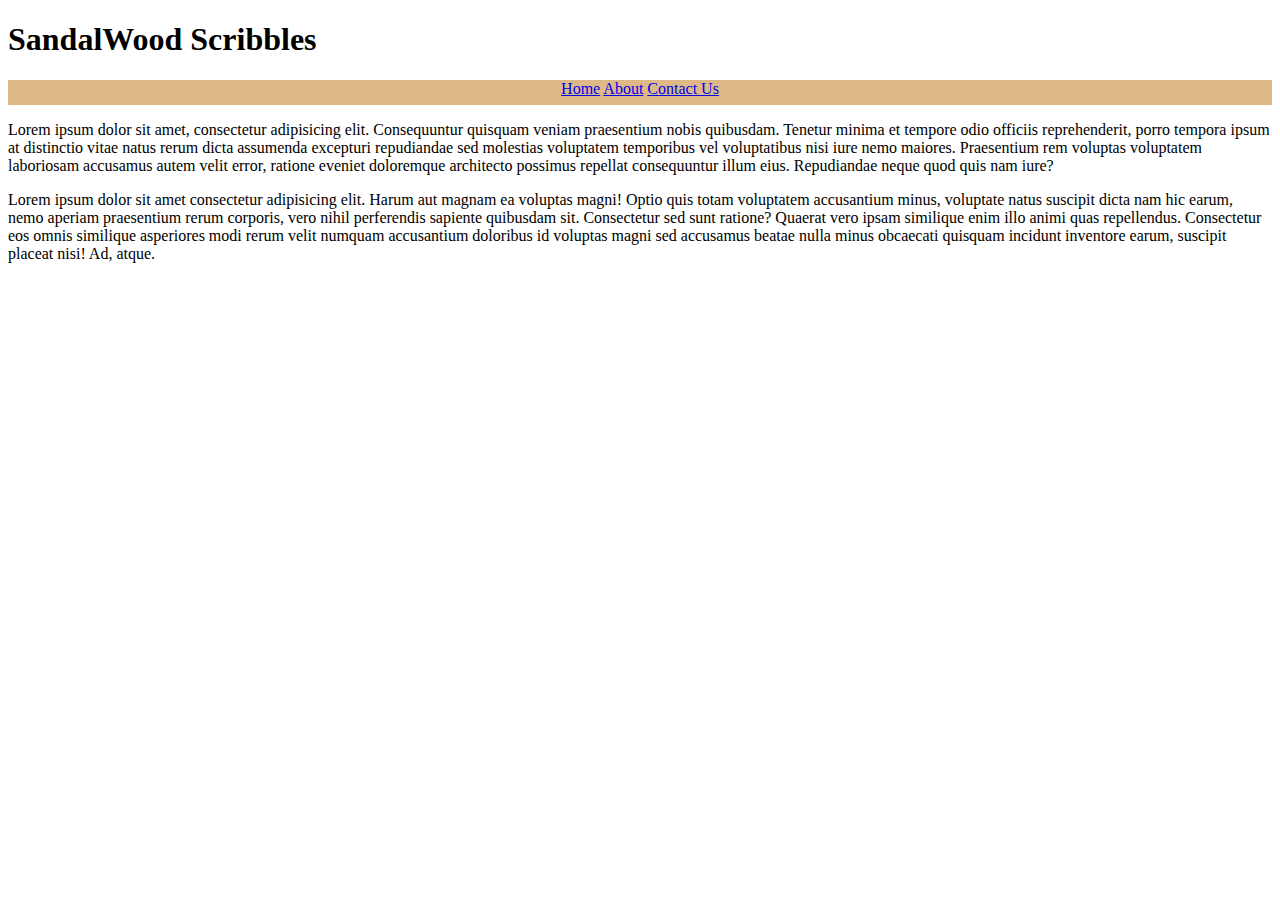
==== blog.html @ 8b0305b9 "started the project" ====
<!DOCTYPE html>
<html lang="en">
<head>
    <meta charset="UTF-8">
    <meta name="viewport" content="width=device-width, initial-scale=1.0">
    <title>The Desi Diary </title>
    <link rel="stylesheet"  href="style.css">
</head>
<body>
    <h1>SandalWood Scribbles</h1>

    <div class="nav">
    <nav>
        <a href="#">Home</a></li>
        <a href="#">About</a></li>
        <a href="#">Contact Us</a></li>
       </ul> 
    </nav>
    
    </div>

    <main>
        <p>Lorem ipsum dolor sit amet, consectetur adipisicing elit. Consequuntur quisquam veniam praesentium nobis quibusdam. Tenetur minima et tempore odio officiis reprehenderit, porro tempora ipsum at distinctio vitae natus rerum dicta assumenda excepturi repudiandae sed molestias voluptatem temporibus vel voluptatibus nisi iure nemo maiores. Praesentium rem voluptas voluptatem laboriosam accusamus autem velit error, ratione eveniet doloremque architecto possimus repellat consequuntur illum eius. Repudiandae neque quod quis nam iure?</p>

        <p>Lorem ipsum dolor sit amet consectetur adipisicing elit. Harum aut magnam ea voluptas magni! Optio quis totam voluptatem accusantium minus, voluptate natus suscipit dicta nam hic earum, nemo aperiam praesentium rerum corporis, vero nihil perferendis sapiente quibusdam sit. Consectetur sed sunt ratione? Quaerat vero ipsam similique enim illo animi quas repellendus. Consectetur eos omnis similique asperiores modi rerum velit numquam accusantium doloribus id voluptas magni sed accusamus beatae nulla minus obcaecati quisquam incidunt inventore earum, suscipit placeat nisi! Ad, atque.</p>
    </main>

    <sidebar>

    </sidebar>

    <footer></footer>
</body>
</html>
---- style.css ----
.flex-container{
    display:flex;

}

.nav{
    background-color: burlywood;
    height:25px;
    justify-content: space-evenly;
    text-align: center;
    display:flex;
}
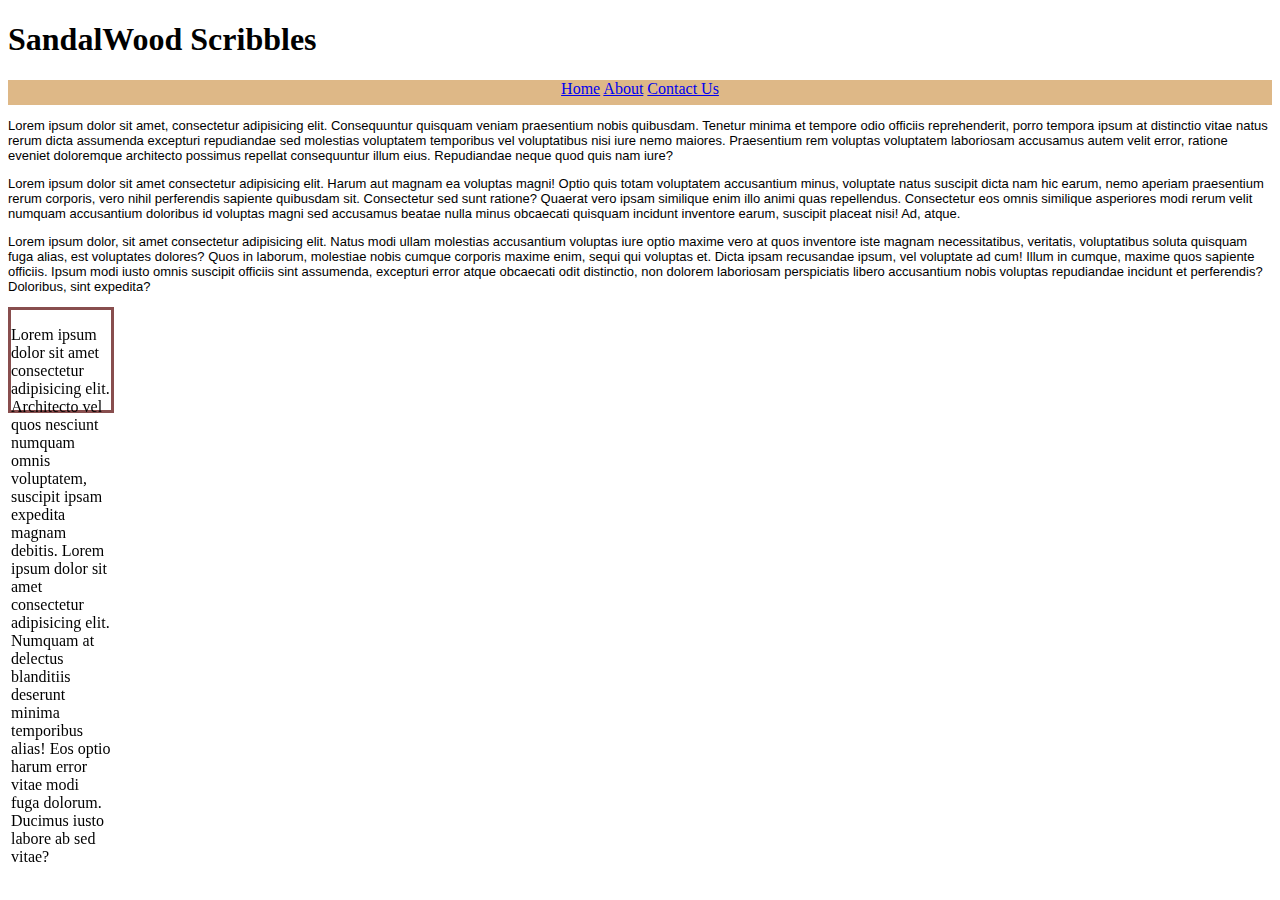
==== commit fac21609: "updated" ====
--- a/blog.html
+++ b/blog.html
@@ -19,16 +19,23 @@
     
     </div>
 
+<div class="main">
     <main>
         <p>Lorem ipsum dolor sit amet, consectetur adipisicing elit. Consequuntur quisquam veniam praesentium nobis quibusdam. Tenetur minima et tempore odio officiis reprehenderit, porro tempora ipsum at distinctio vitae natus rerum dicta assumenda excepturi repudiandae sed molestias voluptatem temporibus vel voluptatibus nisi iure nemo maiores. Praesentium rem voluptas voluptatem laboriosam accusamus autem velit error, ratione eveniet doloremque architecto possimus repellat consequuntur illum eius. Repudiandae neque quod quis nam iure?</p>
+        <p>Lorem ipsum dolor sit amet consectetur adipisicing elit. Harum aut magnam ea voluptas magni! Optio quis totam voluptatem accusantium minus, voluptate natus suscipit dicta nam hic earum, nemo aperiam praesentium rerum corporis, vero nihil perferendis sapiente quibusdam sit. Consectetur sed sunt ratione? Quaerat vero ipsam similique enim illo animi quas repellendus. Consectetur eos omnis similique asperiores modi rerum velit numquam accusantium doloribus id voluptas magni sed accusamus beatae nulla minus obcaecati quisquam incidunt inventore earum, suscipit placeat nisi! Ad, atque.</p>
+        <p>Lorem ipsum dolor, sit amet consectetur adipisicing elit. Natus modi ullam molestias accusantium voluptas iure optio maxime vero at quos inventore iste magnam necessitatibus, veritatis, voluptatibus soluta quisquam fuga alias, est voluptates dolores? Quos in laborum, molestiae nobis cumque corporis maxime enim, sequi qui voluptas et. Dicta ipsam recusandae ipsum, vel voluptate ad cum! Illum in cumque, maxime quos sapiente officiis. Ipsum modi iusto omnis suscipit officiis sint assumenda, excepturi error atque obcaecati odit distinctio, non dolorem laboriosam perspiciatis libero accusantium nobis voluptas repudiandae incidunt et perferendis? Doloribus, sint expedita?</p>
+    </main>
+</div>
 
-        <p>Lorem ipsum dolor sit amet consectetur adipisicing elit. Harum aut magnam ea voluptas magni! Optio quis totam voluptatem accusantium minus, voluptate natus suscipit dicta nam hic earum, nemo aperiam praesentium rerum corporis, vero nihil perferendis sapiente quibusdam sit. Consectetur sed sunt ratione? Quaerat vero ipsam similique enim illo animi quas repellendus. Consectetur eos omnis similique asperiores modi rerum velit numquam accusantium doloribus id voluptas magni sed accusamus beatae nulla minus obcaecati quisquam incidunt inventore earum, suscipit placeat nisi! Ad, atque.</p>
-    </main>
-
-    <sidebar>
-
-    </sidebar>
-
-    <footer></footer>
+<div class="sidenav">
+<sidebar>
+    <p>Lorem ipsum dolor sit amet consectetur adipisicing elit. Architecto vel quos nesciunt numquam omnis voluptatem, suscipit ipsam expedita magnam debitis. Lorem ipsum dolor sit amet consectetur adipisicing elit. Numquam at delectus blanditiis deserunt minima temporibus alias! Eos optio harum error vitae modi fuga dolorum. Ducimus iusto labore ab sed vitae?</p>
+</sidebar>
+</div>
+    
+<div class="footer">
+    <footer><p></p></footer>
+</div>
+    
 </body>
 </html>--- a/style.css
+++ b/style.css
@@ -9,5 +9,26 @@
     justify-content: space-evenly;
     text-align: center;
     display:flex;
+    font-size:medium;
+    font-family: Cambria, Cochin, Georgia, Times, 'Times New Roman', serif;
 }
 
+.main{
+    font-size:small;
+    font-family:'Trebuchet MS', 'Lucida Sans Unicode', 'Lucida Grande', 'Lucida Sans', Arial, sans-serif;
+
+}
+
+.sidenav{
+    position:fixed;
+    height:100px;
+    width: 100px;
+    border-style:solid;
+    border-width:3px;
+    border-color: rgb(136, 78, 78);
+}
+
+.footer{
+    font-size:medium;
+    font-family:'Trebuchet MS', 'Lucida Sans Unicode', 'Lucida Grande', 'Lucida Sans', Arial, sans-serif;
+}
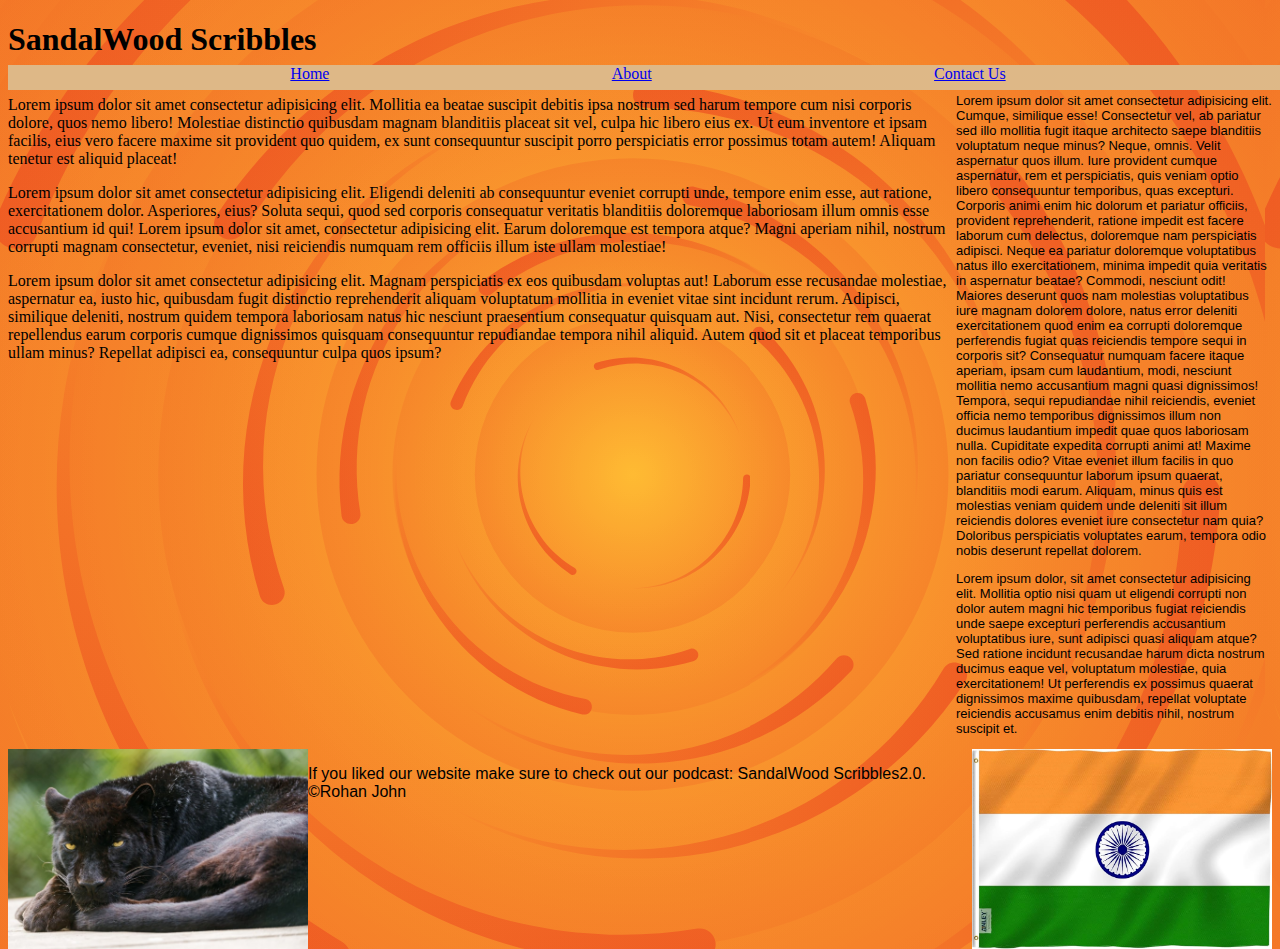
==== commit 8743c467: "updated webpage" ====
--- a/blog.html
+++ b/blog.html
@@ -7,34 +7,47 @@
     <link rel="stylesheet"  href="style.css">
 </head>
 <body>
+    <style>
+        body{
+            background-image:url(./images/sun-tornado\ \(1\).svg);
+        }
+    </style>
+    
     <h1>SandalWood Scribbles</h1>
 
     <div class="nav">
-    <nav>
         <a href="#">Home</a></li>
         <a href="#">About</a></li>
         <a href="#">Contact Us</a></li>
        </ul> 
-    </nav>
     
     </div>
 
+    
+</div>
 <div class="main">
-    <main>
-        <p>Lorem ipsum dolor sit amet, consectetur adipisicing elit. Consequuntur quisquam veniam praesentium nobis quibusdam. Tenetur minima et tempore odio officiis reprehenderit, porro tempora ipsum at distinctio vitae natus rerum dicta assumenda excepturi repudiandae sed molestias voluptatem temporibus vel voluptatibus nisi iure nemo maiores. Praesentium rem voluptas voluptatem laboriosam accusamus autem velit error, ratione eveniet doloremque architecto possimus repellat consequuntur illum eius. Repudiandae neque quod quis nam iure?</p>
-        <p>Lorem ipsum dolor sit amet consectetur adipisicing elit. Harum aut magnam ea voluptas magni! Optio quis totam voluptatem accusantium minus, voluptate natus suscipit dicta nam hic earum, nemo aperiam praesentium rerum corporis, vero nihil perferendis sapiente quibusdam sit. Consectetur sed sunt ratione? Quaerat vero ipsam similique enim illo animi quas repellendus. Consectetur eos omnis similique asperiores modi rerum velit numquam accusantium doloribus id voluptas magni sed accusamus beatae nulla minus obcaecati quisquam incidunt inventore earum, suscipit placeat nisi! Ad, atque.</p>
-        <p>Lorem ipsum dolor, sit amet consectetur adipisicing elit. Natus modi ullam molestias accusantium voluptas iure optio maxime vero at quos inventore iste magnam necessitatibus, veritatis, voluptatibus soluta quisquam fuga alias, est voluptates dolores? Quos in laborum, molestiae nobis cumque corporis maxime enim, sequi qui voluptas et. Dicta ipsam recusandae ipsum, vel voluptate ad cum! Illum in cumque, maxime quos sapiente officiis. Ipsum modi iusto omnis suscipit officiis sint assumenda, excepturi error atque obcaecati odit distinctio, non dolorem laboriosam perspiciatis libero accusantium nobis voluptas repudiandae incidunt et perferendis? Doloribus, sint expedita?</p>
-    </main>
+    <div class="maincontent">
+        <p>Lorem ipsum dolor sit amet consectetur adipisicing elit. Mollitia ea beatae suscipit debitis ipsa nostrum sed harum tempore cum nisi corporis dolore, quos nemo libero! Molestiae distinctio quibusdam magnam blanditiis placeat sit vel, culpa hic libero eius ex. Ut eum inventore et ipsam facilis, eius vero facere maxime sit provident quo quidem, ex sunt consequuntur suscipit porro perspiciatis error possimus totam autem! Aliquam tenetur est aliquid placeat!</p>
+        <p>Lorem ipsum dolor sit amet consectetur adipisicing elit. Eligendi deleniti ab consequuntur eveniet corrupti unde, tempore enim esse, aut ratione, exercitationem dolor. Asperiores, eius? Soluta sequi, quod sed corporis consequatur veritatis blanditiis doloremque laboriosam illum omnis esse accusantium id qui! Lorem ipsum dolor sit amet, consectetur adipisicing elit. Earum doloremque est tempora atque? Magni aperiam nihil, nostrum corrupti magnam consectetur, eveniet, nisi reiciendis numquam rem officiis illum iste ullam molestiae!</p>
+        <p>Lorem ipsum dolor sit amet consectetur adipisicing elit. Magnam perspiciatis ex eos quibusdam voluptas aut! Laborum esse recusandae molestiae, aspernatur ea, iusto hic, quibusdam fugit distinctio reprehenderit aliquam voluptatum mollitia in eveniet vitae sint incidunt rerum. Adipisci, similique deleniti, nostrum quidem tempora laboriosam natus hic nesciunt praesentium consequatur quisquam aut. Nisi, consectetur rem quaerat repellendus earum corporis cumque dignissimos quisquam consequuntur repudiandae tempora nihil aliquid. Autem quod sit et placeat temporibus ullam minus? Repellat adipisci ea, consequuntur culpa quos ipsum?</p>
+    </div>
+    <aside class="sidebar">
+        <p>Lorem ipsum dolor sit amet consectetur adipisicing elit. Cumque, similique esse! Consectetur vel, ab pariatur sed illo mollitia fugit itaque architecto saepe blanditiis voluptatum neque minus? Neque, omnis. Velit aspernatur quos illum. Iure provident cumque aspernatur, rem et perspiciatis, quis veniam optio libero consequuntur temporibus, quas excepturi. Corporis animi enim hic dolorum et pariatur officiis, provident reprehenderit, ratione impedit est facere laborum cum delectus, doloremque nam perspiciatis adipisci. Neque ea pariatur doloremque voluptatibus natus illo exercitationem, minima impedit quia veritatis in aspernatur beatae? Commodi, nesciunt odit! Maiores deserunt quos nam molestias voluptatibus iure magnam dolorem dolore, natus error deleniti exercitationem quod enim ea corrupti doloremque perferendis fugiat quas reiciendis tempore sequi in corporis sit? Consequatur numquam facere itaque aperiam, ipsam cum laudantium, modi, nesciunt mollitia nemo accusantium magni quasi dignissimos! Tempora, sequi repudiandae nihil reiciendis, eveniet officia nemo temporibus dignissimos illum non ducimus laudantium impedit quae quos laboriosam nulla. Cupiditate expedita corrupti animi at! Maxime non facilis odio? Vitae eveniet illum facilis in quo pariatur consequuntur laborum ipsum quaerat, blanditiis modi earum. Aliquam, minus quis est molestias veniam quidem unde deleniti sit illum reiciendis dolores eveniet iure consectetur nam quia? Doloribus perspiciatis voluptates earum, tempora odio nobis deserunt repellat dolorem.</p>
+        <p>Lorem ipsum dolor, sit amet consectetur adipisicing elit. Mollitia optio nisi quam ut eligendi corrupti non dolor autem magni hic temporibus fugiat reiciendis unde saepe excepturi perferendis accusantium voluptatibus iure, sunt adipisci quasi aliquam atque? Sed ratione incidunt recusandae harum dicta nostrum ducimus eaque vel, voluptatum molestiae, quia exercitationem! Ut perferendis ex possimus quaerat dignissimos maxime quibusdam, repellat voluptate reiciendis accusamus enim debitis nihil, nostrum suscipit et.</p>
+    </aside>
 </div>
 
-<div class="sidenav">
-<sidebar>
-    <p>Lorem ipsum dolor sit amet consectetur adipisicing elit. Architecto vel quos nesciunt numquam omnis voluptatem, suscipit ipsam expedita magnam debitis. Lorem ipsum dolor sit amet consectetur adipisicing elit. Numquam at delectus blanditiis deserunt minima temporibus alias! Eos optio harum error vitae modi fuga dolorum. Ducimus iusto labore ab sed vitae?</p>
-</sidebar>
-</div>
-    
+
+
+
+<img class="indianflag" src="./images/Indian Flag.jpg" alt="indian flag" height="200" width="300">
+<img class="blackpanther" src="./images/Black Panther.jpg" alt="Black Panther" height="200" width="300">
+
 <div class="footer">
-    <footer><p></p></footer>
+    <footer>
+        <p>If you liked our website make sure to check out our podcast: SandalWood Scribbles2.0. &copy;Rohan John
+        </p>
+    </footer>
 </div>
     
 </body>
--- a/style.css
+++ b/style.css
@@ -1,33 +1,42 @@
-.flex-container{
+
+.nav{
     display:flex;
-
+    background-color: burlywood;
+    height:25px;
+    width:100%;
+    justify-content: space-evenly;
+    font-size:medium;
+    font-family: Cambria, Cochin, Georgia, Times, 'Times New Roman', serif;
+    position:fixed;
+    margin-top: -15px;
 }
 
-.nav{
-    background-color: burlywood;
-    height:25px;
-    justify-content: space-evenly;
-    text-align: center;
-    display:flex;
-    font-size:medium;
-    font-family: Cambria, Cochin, Georgia, Times, 'Times New Roman', serif;
-}
+
 
 .main{
+    display: flex;
     font-size:small;
     font-family:'Trebuchet MS', 'Lucida Sans Unicode', 'Lucida Grande', 'Lucida Sans', Arial, sans-serif;
 
 }
 
-.sidenav{
-    position:fixed;
-    height:100px;
-    width: 100px;
-    border-style:solid;
-    border-width:3px;
-    border-color: rgb(136, 78, 78);
+.maincontent{
+    flex-grow: 1;
+    font-size: medium;
+    font-family:'Times New Roman', Times, serif;
+    flex-basis: 75%;
+}
+.sidebar{
+    flex-basis: 25%;
 }
 
+.blackpanther{
+    float:left;
+}
+
+.indianflag{
+    float:right;
+}
 .footer{
     font-size:medium;
     font-family:'Trebuchet MS', 'Lucida Sans Unicode', 'Lucida Grande', 'Lucida Sans', Arial, sans-serif;
